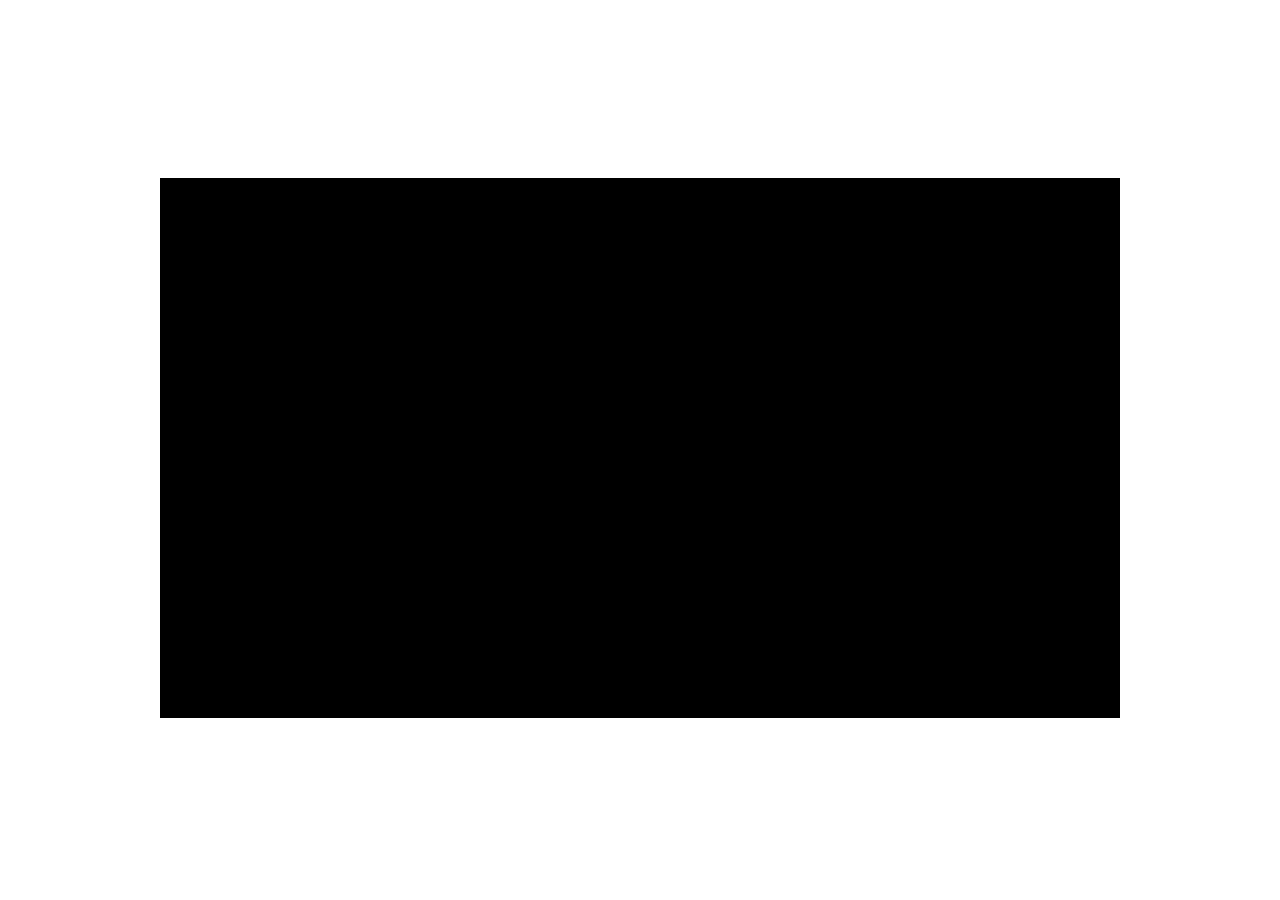
==== Day1/day1.html @ a7958e3e "." ====
<!DOCTYPE html>
<html>
  <head>
    <meta charset="utf-8">
    <link rel="stylesheet" href="../style.css">
    <title>Day1</title>
  </head>
  <body>
    <script src="./script.js"></script>
    <script src="../p5.min.js"></script>
  </body>
</html>
---- style.css ----
html {
  height: 100%;
}

body {
  height: 100%;
  margin: 0;
  display: flex;
  justify-content: center;
  align-items: center;
}
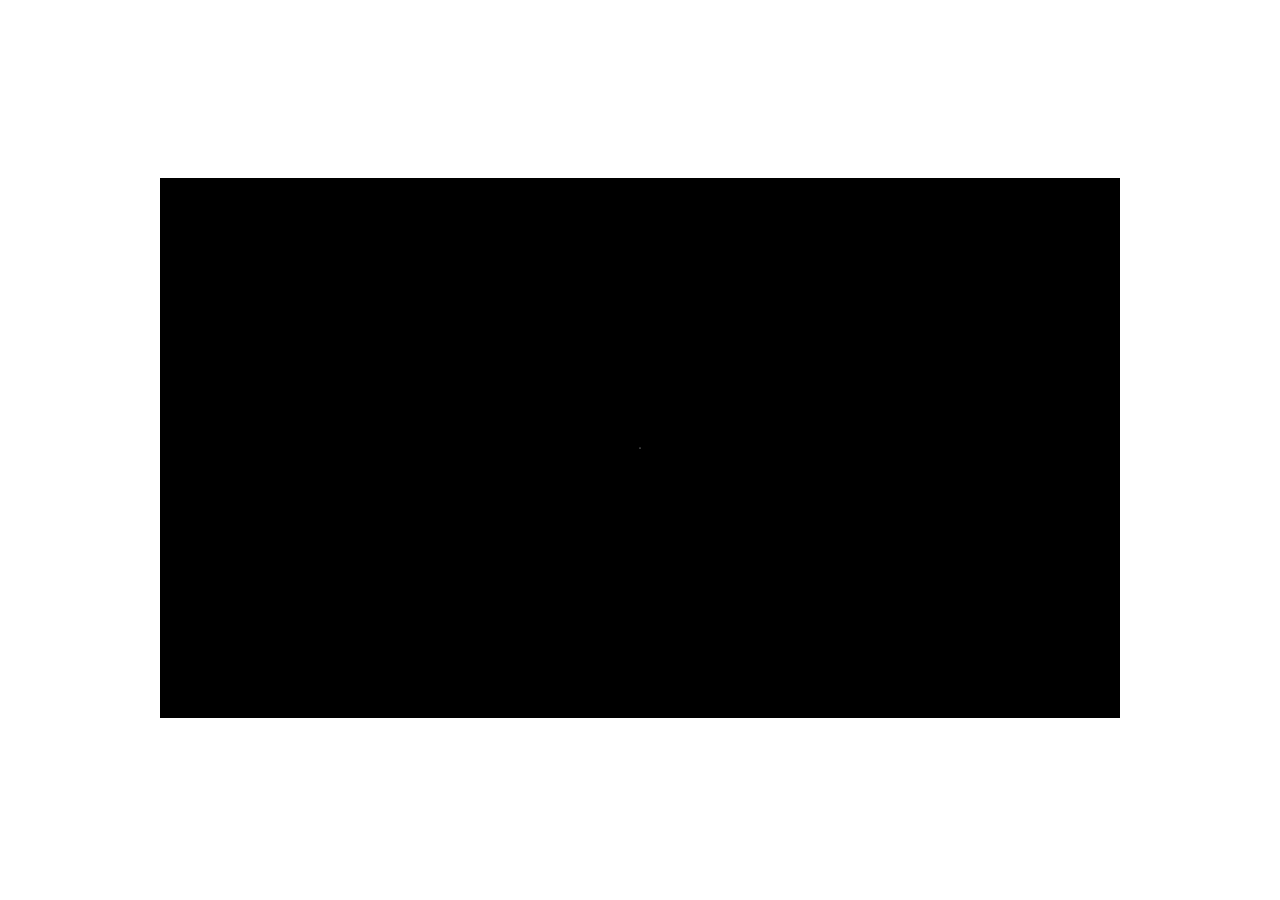
==== commit 9bf05013: "." ====
--- a/Day1/day1.html
+++ b/Day1/day1.html
@@ -6,6 +6,7 @@
     <title>Day1</title>
   </head>
   <body>
+    <div id="canvasContainer"></div>
     <script src="./script.js"></script>
     <script src="../p5.min.js"></script>
   </body>
--- a/style.css
+++ b/style.css
@@ -9,3 +9,7 @@
   justify-content: center;
   align-items: center;
 }
+
+main {
+  display: none;
+}
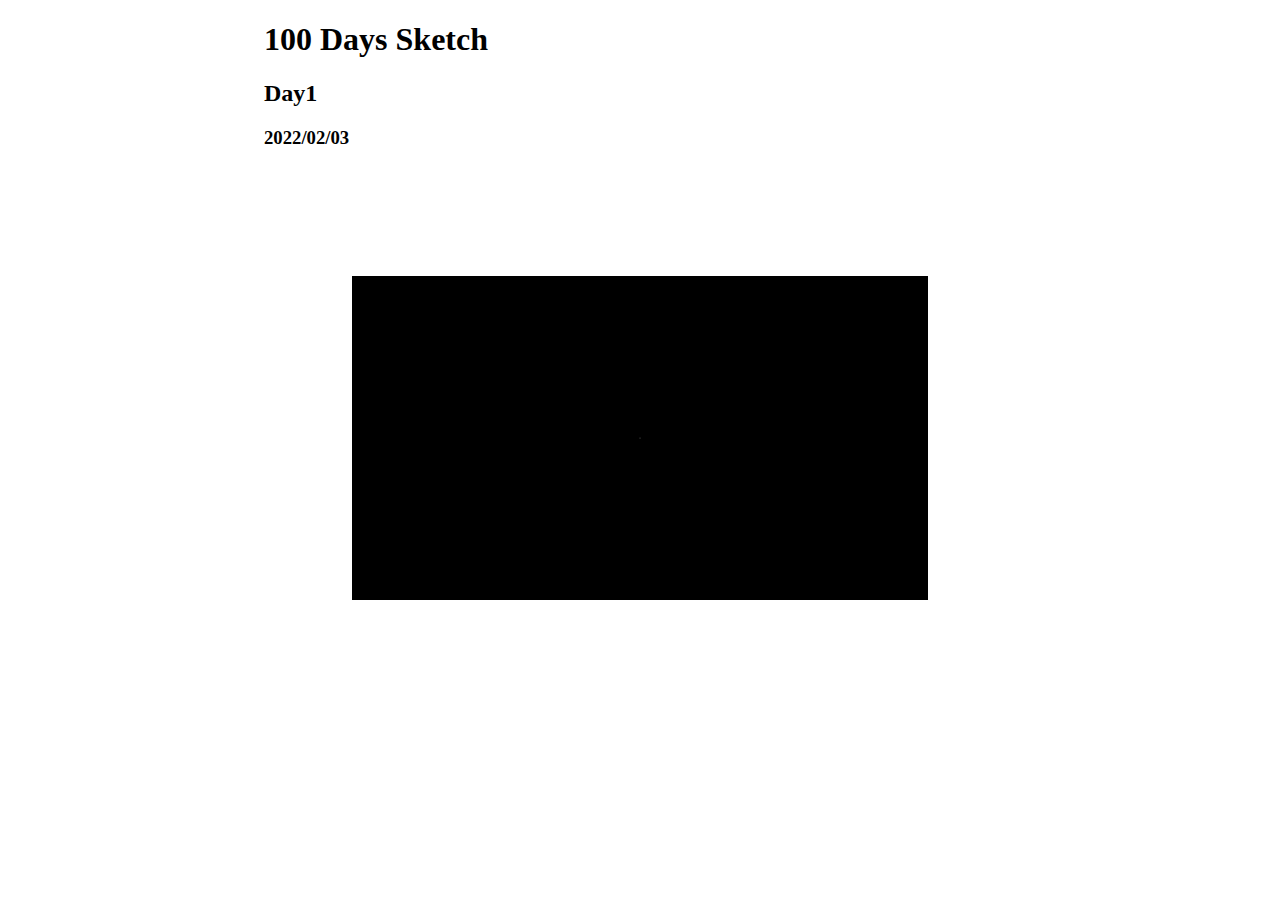
==== commit b5a5a193: "." ====
--- a/Day1/day1.html
+++ b/Day1/day1.html
@@ -6,6 +6,9 @@
     <title>Day1</title>
   </head>
   <body>
+    <h1>100 Days Sketch</h1>
+    <h2>Day1</h2>
+    <h3>2022/02/03</h3>
     <div id="canvasContainer"></div>
     <script src="./script.js"></script>
     <script src="../p5.min.js"></script>
--- a/style.css
+++ b/style.css
@@ -1,4 +1,4 @@
-html {
+/* html {
   height: 100%;
 }
 
@@ -8,8 +8,20 @@
   display: flex;
   justify-content: center;
   align-items: center;
-}
+} */
 
 main {
   display: none;
 }
+
+body {
+  padding: 0 20%;
+}
+
+#canvasContainer {
+  width:100%;
+  transform:scale(0.6);
+  display:flex;
+  justify-content:center;
+  align-items:center;
+}
